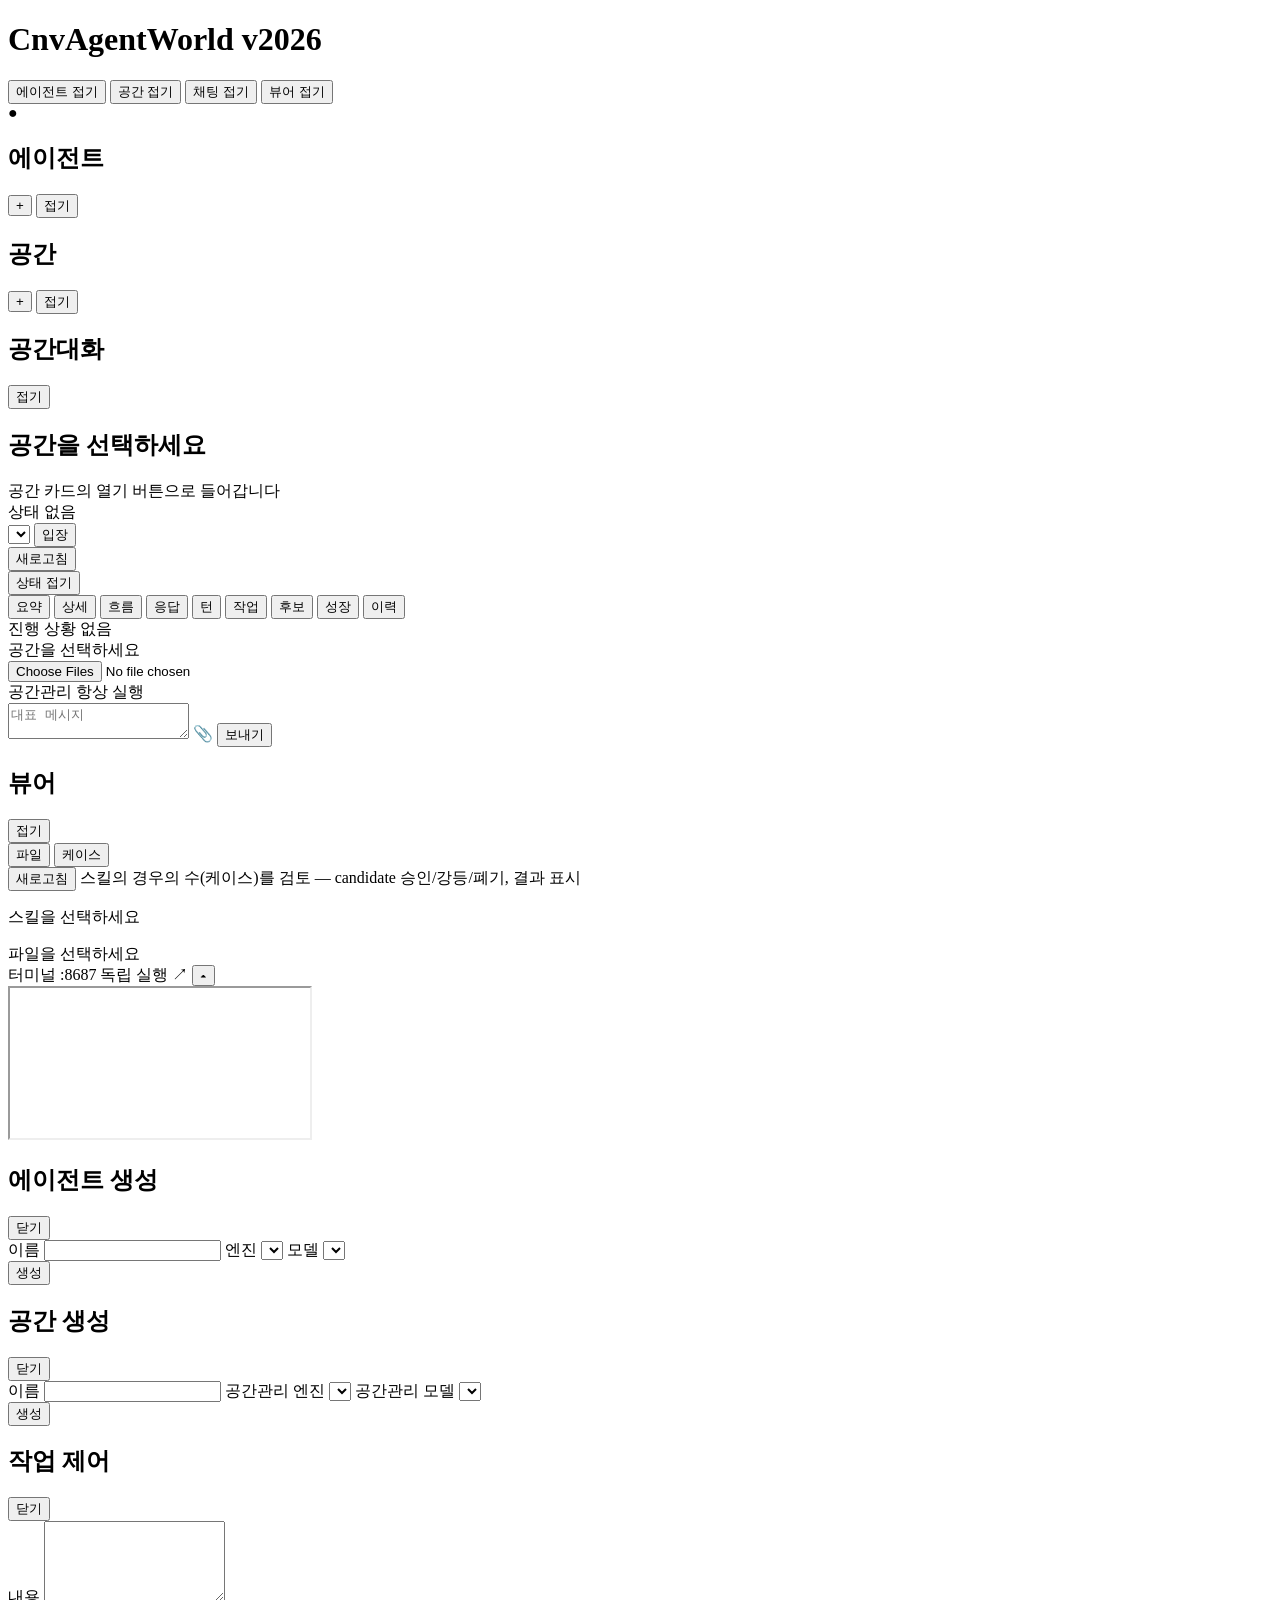
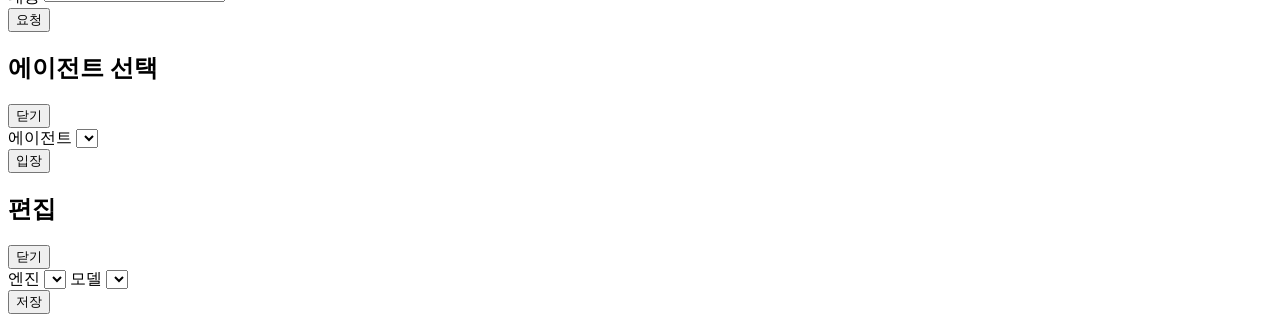
==== 시스템/대시보드/웹/index.html @ fb502d8d "CnvAgentWorld 기본 시스템 공개 (initial public release) 대시보드·오케스트레이션 코어 + 기본 자원(기본/ 등급)만 포함하는 공개 베이스. - 보안:" ====
<!DOCTYPE html>
<html lang="ko">
<head>
  <meta charset="utf-8">
  <meta name="viewport" content="width=device-width, initial-scale=1.0, maximum-scale=1.0, user-scalable=no, viewport-fit=cover">
  <title>CnvAgentWorld</title>
  <link rel="stylesheet" href="/static/css/style.css?v=20260629-25">
</head>
<body>
  <header class="topbar">
    <h1>CnvAgentWorld <span class="build-tag">v2026</span></h1>
    <div class="toolbar">
      <button class="tool-btn layout-toggle" id="toggle-agents" type="button" data-layout-panel="agents" aria-pressed="true" aria-controls="people-panel">에이전트 접기</button>
      <button class="tool-btn layout-toggle" id="toggle-spaces" type="button" data-layout-panel="spaces" aria-pressed="true" aria-controls="spaces-panel">공간 접기</button>
      <button class="tool-btn layout-toggle" id="toggle-chat" type="button" data-layout-panel="chat" aria-pressed="true" aria-controls="chat-panel">채팅 접기</button>
      <button class="tool-btn layout-toggle" id="toggle-viewer" type="button" data-layout-panel="viewer" aria-pressed="true" aria-controls="viewer">뷰어 접기</button>
    </div>
    <span id="status" class="status" title="서버 상태">●</span>
  </header>

  <div class="workspace">
    <aside class="layout-panel people-pane" id="people-panel" data-layout-panel="agents">
      <div class="panel-head">
        <h2>에이전트</h2>
        <div class="panel-actions">
          <button id="add-person" class="mini" type="button" title="에이전트 생성">+</button>
          <button class="panel-collapse" type="button" data-layout-panel="agents" aria-controls="people-panel">접기</button>
        </div>
      </div>
      <section class="panel-body side-section">
        <ul id="people-list" class="card-list"></ul>
      </section>
    </aside>

    <div class="workspace-splitter" data-splitter-left="agents" data-splitter-right="spaces" role="separator" aria-orientation="vertical" aria-label="에이전트와 공간 패널 너비 조절" tabindex="0"></div>

    <aside class="layout-panel spaces-pane" id="spaces-panel" data-layout-panel="spaces">
      <div class="panel-head">
        <h2>공간</h2>
        <div class="panel-actions">
          <button id="add-space" class="mini" type="button" title="공간 생성">+</button>
          <button class="panel-collapse" type="button" data-layout-panel="spaces" aria-controls="spaces-panel">접기</button>
        </div>
      </div>
      <section class="panel-body side-section">
        <ul id="spaces-list" class="card-list"></ul>
      </section>
    </aside>

    <div class="workspace-splitter" data-splitter-left="spaces" data-splitter-right="chat" role="separator" aria-orientation="vertical" aria-label="공간과 채팅 패널 너비 조절" tabindex="0"></div>

    <main class="layout-panel chat-pane" id="chat-panel" data-layout-panel="chat">
      <div class="panel-head">
        <h2>공간대화</h2>
        <button class="panel-collapse" type="button" data-layout-panel="chat" aria-controls="chat-panel">접기</button>
      </div>
      <section class="room-view" id="roomView">
        <div class="room-head">
          <div>
            <h2 id="room-title">공간을 선택하세요</h2>
            <div class="room-sub">공간 카드의 열기 버튼으로 들어갑니다</div>
          </div>
          <div class="room-status" id="room-status" data-state="unknown">상태 없음</div>
          <form class="room-member-control" id="room-member-form" aria-label="공간 에이전트 입장">
            <select id="room-member-select" aria-label="입장시킬 에이전트"></select>
            <button class="ghost" id="room-member-join" type="submit">입장</button>
          </form>
          <button class="ghost" id="room-refresh">새로고침</button>
        </div>
        <div class="room-diagnostics-toolbar" id="room-diagnostics-toolbar" aria-label="상태 영역 표시 설정">
          <button class="observer-toggle all" id="room-observer-all-toggle" type="button" aria-pressed="true" aria-controls="room-snapshot room-observer-stack">상태 접기</button>
          <div class="observer-section-toggles" aria-label="상태 섹션 표시">
            <button class="observer-toggle" type="button" data-observer-section="snapshot" aria-pressed="true" aria-controls="room-snapshot">요약</button>
            <button class="observer-toggle" type="button" data-observer-section="status" aria-pressed="true" aria-controls="room-status-detail">상세</button>
            <button class="observer-toggle" type="button" data-observer-section="flow" aria-pressed="true" aria-controls="room-chat-flow">흐름</button>
            <button class="observer-toggle" type="button" data-observer-section="obligation" aria-pressed="true" aria-controls="room-obligation-panel">응답</button>
            <button class="observer-toggle" type="button" data-observer-section="handoff" aria-pressed="true" aria-controls="room-turn-handoff">턴</button>
            <button class="observer-toggle" type="button" data-observer-section="task" aria-pressed="true" aria-controls="room-task-panel">작업</button>
            <button class="observer-toggle" type="button" data-observer-section="candidate" aria-pressed="true" aria-controls="room-candidate-panel">후보</button>
            <button class="observer-toggle" type="button" data-observer-section="promotion" aria-pressed="true" aria-controls="room-promotion-review">성장</button>
            <button class="observer-toggle" type="button" data-observer-section="activity" aria-pressed="true" aria-controls="room-activity">이력</button>
          </div>
        </div>
        <div class="room-snapshot" id="room-snapshot" data-failures="no"></div>
        <div class="room-observer-stack" id="room-observer-stack">
          <div class="room-status-detail" id="room-status-detail" data-empty="yes"></div>
          <section class="chat-flow-panel" id="room-chat-flow" data-empty="yes"></section>
          <section class="obligation-panel" id="room-obligation-panel" data-empty="yes"></section>
          <section class="turn-handoff-panel" id="room-turn-handoff" data-empty="yes"></section>
          <section class="task-panel" id="room-task-panel" data-empty="yes"></section>
          <section class="candidate-panel" id="room-candidate-panel" data-empty="yes"></section>
          <section class="promotion-review-panel" id="room-promotion-review" data-empty="yes"></section>
          <div class="room-activity" id="room-activity">
            <div class="activity-empty">진행 상황 없음</div>
          </div>
        </div>
        <div id="room-work-banner" class="room-work-banner" hidden></div>
        <div class="room-messages" id="room-messages">
          <div class="room-empty">공간을 선택하세요</div>
        </div>
        <input type="file" id="room-file" multiple class="hidden-file-input" aria-hidden="true" tabindex="-1">
        <form class="room-form" id="room-form">
          <div class="room-manager-lock">공간관리 항상 실행</div>
          <textarea id="room-input" rows="2" placeholder="대표 메시지"></textarea>
          <label class="ghost room-attach-btn" id="room-attach" for="room-file" title="파일 첨부" role="button" tabindex="0">📎</label>
          <button class="primary" id="room-send" type="submit">보내기</button>
        </form>
      </section>
    </main>

    <div class="workspace-splitter" data-splitter-left="chat" data-splitter-right="viewer" role="separator" aria-orientation="vertical" aria-label="채팅과 뷰어 패널 너비 조절" tabindex="0"></div>

    <aside class="layout-panel viewer-pane" id="viewer" data-layout-panel="viewer">
      <div class="panel-head">
        <h2>뷰어</h2>
        <button class="panel-collapse" type="button" data-layout-panel="viewer" aria-controls="viewer">접기</button>
      </div>
      <div class="viewer-tabs">
        <button class="vtab active" data-view="filesView">파일</button>
        <button class="vtab" data-view="casesView">케이스</button>
      </div>
      <div class="views">
        <section class="view" id="casesView">
          <div class="cases-header">
            <button id="cases-refresh" class="ghost" type="button">새로고침</button>
            <span class="cases-hint">스킬의 경우의 수(케이스)를 검토 — candidate 승인/강등/폐기, 결과 표시</span>
          </div>
          <div id="cases-review-banner" class="cases-review-banner" hidden></div>
          <div class="cases-split">
            <ul class="cases-skill-list card-list" id="cases-skill-list"></ul>
            <div class="cases-detail" id="cases-detail">
              <div class="empty">스킬을 선택하세요</div>
            </div>
          </div>
        </section>
        <section class="view active" id="filesView">
          <div class="files-header">
            <nav class="breadcrumb" id="breadcrumb"></nav>
          </div>
          <div class="files-split">
            <ul class="files-list" id="files-list"></ul>
            <div class="files-splitter" id="files-splitter" role="separator" aria-orientation="horizontal" aria-label="파일 목록과 미리보기 높이 조절" tabindex="0"></div>
            <div class="files-preview" id="files-preview">
              <div class="empty">파일을 선택하세요</div>
            </div>
          </div>
        </section>
      </div>
    </aside>
  </div>

  <!-- 하단: 접이식 터미널 독 (8687 독립 앱을 iframe으로 임베드) -->
  <section class="terminal-dock collapsed" id="terminal-dock">
    <div class="dock-splitter" id="dock-splitter" title="드래그로 높이 조절"></div>
    <div class="dock-head">
      <span class="dock-title">터미널 <span class="dock-sub">:8687 독립 실행</span></span>
      <a class="dock-open" id="term-open" target="_blank" title="새 창에서 열기">↗</a>
      <button class="ghost" id="term-toggle" title="접기/펴기">▴</button>
    </div>
    <div class="term-frames" id="term-frames">
      <iframe id="term-frame" class="term-frame" title="terminal"></iframe>
    </div>
  </section>

  <div class="modal" id="person-modal" aria-hidden="true">
    <form class="modal-panel" id="person-form">
      <div class="modal-head">
        <h2>에이전트 생성</h2>
        <button type="button" class="ghost" id="person-cancel">닫기</button>
      </div>
      <label class="field">
        <span>이름</span>
        <input id="person-name" autocomplete="off" required>
      </label>
      <label class="field">
        <span>엔진</span>
        <select id="person-engine"></select>
      </label>
      <label class="field">
        <span>모델</span>
        <select id="person-model"></select>
      </label>
      <div class="modal-actions">
        <button type="submit" class="primary">생성</button>
      </div>
    </form>
  </div>

  <div class="modal" id="space-modal" aria-hidden="true">
    <form class="modal-panel" id="space-form">
      <div class="modal-head">
        <h2>공간 생성</h2>
        <button type="button" class="ghost" id="space-cancel">닫기</button>
      </div>
      <label class="field">
        <span>이름</span>
        <input id="space-name" autocomplete="off" required>
      </label>
      <label class="field">
        <span>공간관리 엔진</span>
        <select id="space-engine"></select>
      </label>
      <label class="field">
        <span>공간관리 모델</span>
        <select id="space-model"></select>
      </label>
      <div class="modal-actions">
        <button type="submit" class="primary">생성</button>
      </div>
    </form>
  </div>

  <div class="modal task-control-modal" id="task-control-modal" aria-hidden="true">
    <form class="modal-panel" id="task-control-form">
      <div class="modal-head">
        <h2 id="task-control-title">작업 제어</h2>
        <button type="button" class="ghost" id="task-control-cancel">닫기</button>
      </div>
      <label class="field">
        <span id="task-control-label">내용</span>
        <textarea id="task-control-input" rows="5"></textarea>
      </label>
      <div class="work-settings-note" id="task-control-note"></div>
      <div class="modal-actions">
        <button type="submit" class="primary" id="task-control-submit">요청</button>
      </div>
    </form>
  </div>

  <div class="modal" id="person-picker-modal" aria-hidden="true">
    <form class="modal-panel" id="person-picker-form">
      <div class="modal-head">
        <h2 id="person-picker-title">에이전트 선택</h2>
        <button type="button" class="ghost" id="person-picker-cancel">닫기</button>
      </div>
      <label class="field">
        <span>에이전트</span>
        <select id="person-picker-select"></select>
      </label>
      <div class="work-settings-note" id="person-picker-note"></div>
      <div class="modal-actions">
        <button type="submit" class="primary" id="person-picker-submit">입장</button>
      </div>
    </form>
  </div>

  <div class="modal" id="edit-modal" aria-hidden="true">
    <form class="modal-panel wide" id="edit-form">
      <div class="modal-head">
        <h2 id="edit-title">편집</h2>
        <button type="button" class="ghost" id="edit-cancel">닫기</button>
      </div>
      <div id="edit-runtime-wrap">
        <label class="field">
          <span>엔진</span>
          <select id="edit-engine"></select>
        </label>
        <label class="field">
          <span>모델</span>
          <select id="edit-model"></select>
        </label>
      </div>
      <div id="edit-work-settings-wrap" hidden>
        <div class="work-settings-note" id="edit-work-settings-note" hidden></div>
        <label class="field">
          <span>Runner timeout (sec)</span>
          <input id="edit-runner-timeout" type="number" min="30" max="7200" step="1">
          <div class="work-override-row" hidden>
            <input id="edit-runner-timeout-override" type="checkbox">
            <span>이 좌석에서 지정</span>
          </div>
        </label>
        <label class="field">
          <span>Heartbeat interval (sec)</span>
          <input id="edit-heartbeat-interval" type="number" min="1" max="300" step="1">
          <div class="work-override-row" hidden>
            <input id="edit-heartbeat-interval-override" type="checkbox">
            <span>이 좌석에서 지정</span>
          </div>
        </label>
        <label class="field">
          <span>Heartbeat stale (ms)</span>
          <input id="edit-heartbeat-stale" type="number" min="5000" max="3600000" step="1000">
          <div class="work-override-row" hidden>
            <input id="edit-heartbeat-stale-override" type="checkbox">
            <span>이 좌석에서 지정</span>
          </div>
        </label>
        <label class="field">
          <span>Progress report due (ms)</span>
          <input id="edit-progress-due" type="number" min="5000" max="3600000" step="1000">
          <div class="work-override-row" hidden>
            <input id="edit-progress-due-override" type="checkbox">
            <span>이 좌석에서 지정</span>
          </div>
        </label>
      </div>
      <label class="field" id="edit-text-wrap" hidden>
        <span>내용</span>
        <textarea id="edit-text" rows="18"></textarea>
      </label>
      <div class="modal-actions">
        <button type="submit" class="primary">저장</button>
      </div>
    </form>
  </div>

  <script type="module" src="/static/js/main.js?v=20260629-25"></script>
</body>
</html>
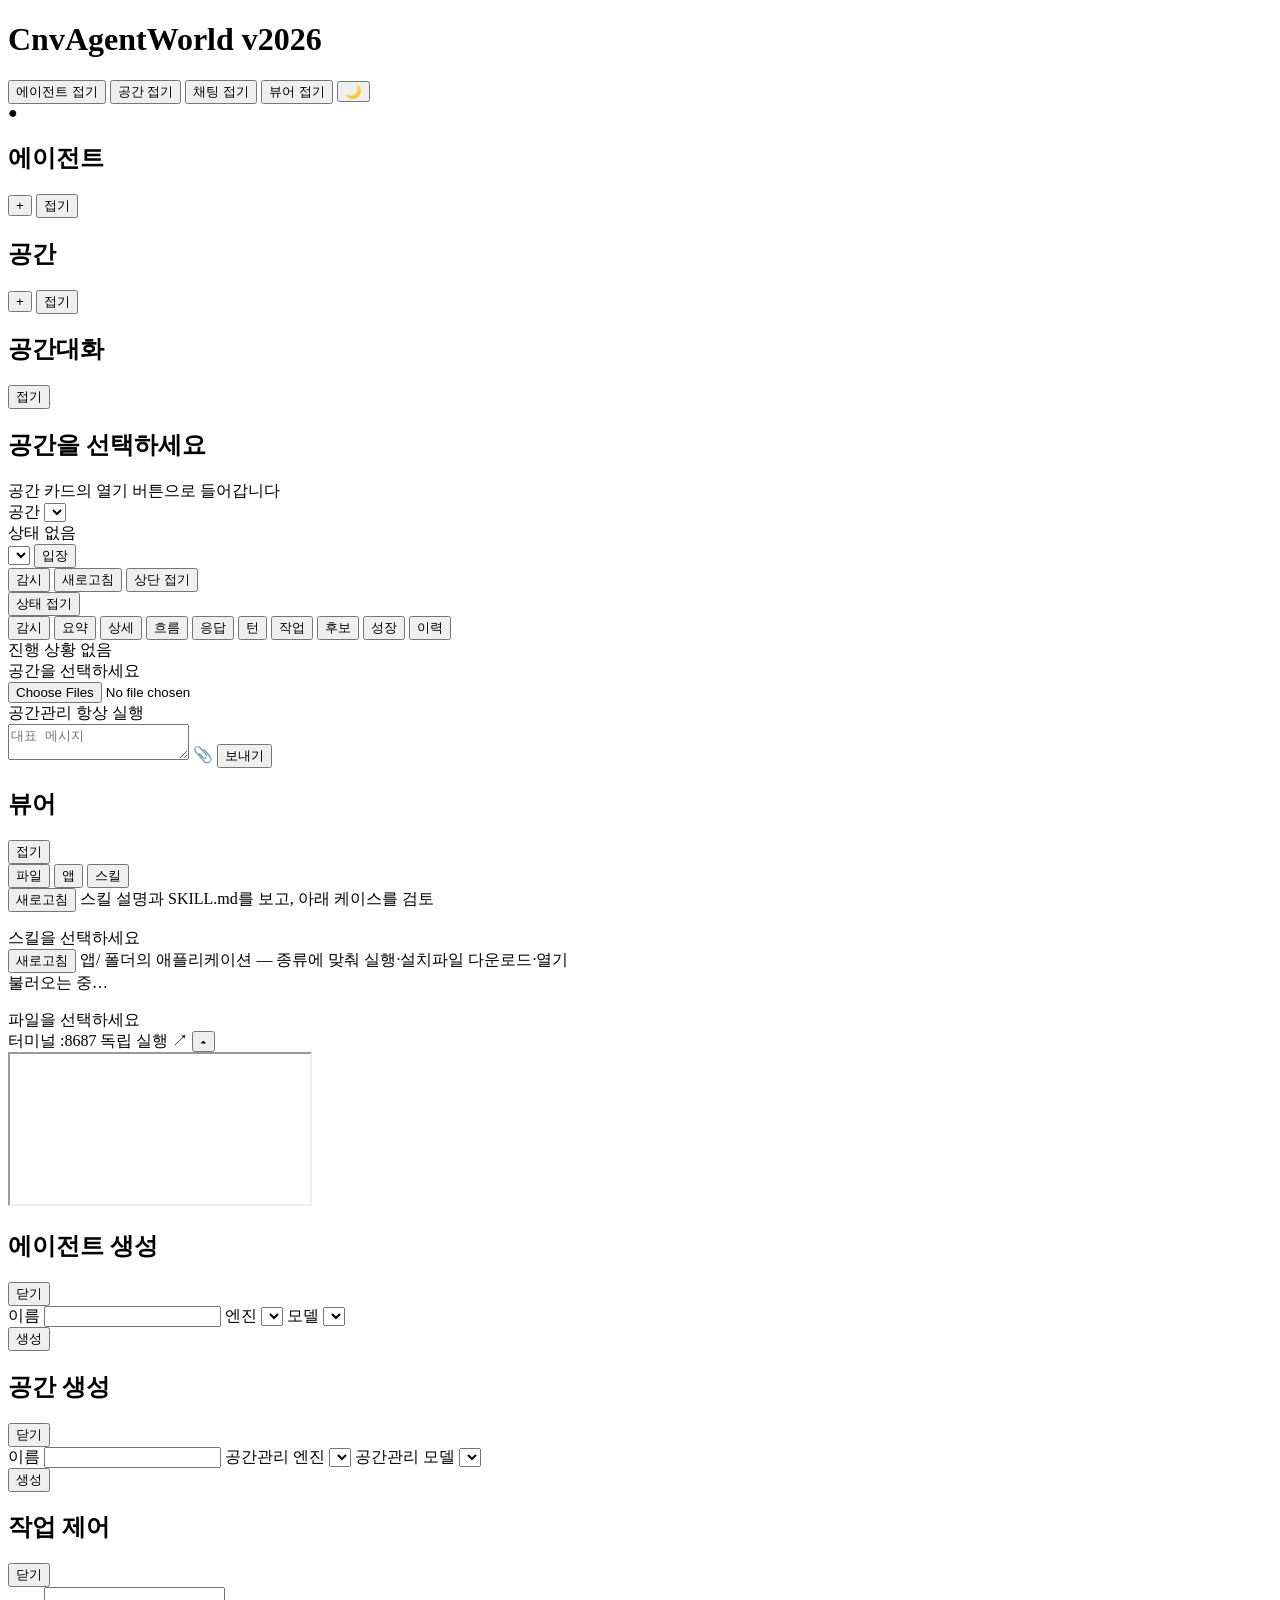
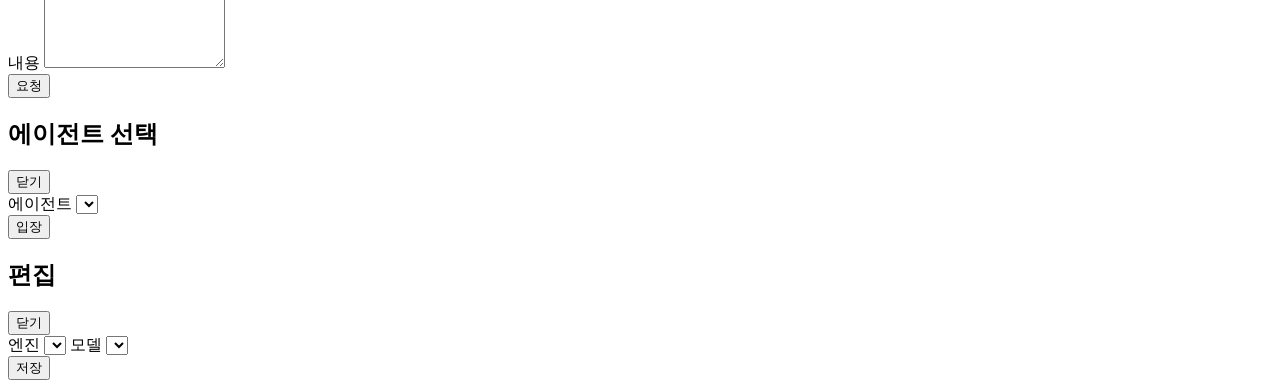
==== commit 42beca4e: "대시보드·앱실행·원격제어(CU) 선재 WIP 일괄 커밋 - 앱 탭·앱 실행(launch_app)·원격제어 패널/윈도우·모니터 라우터(웹/서버) - cu-win·vm-cu-helpe" ====
--- a/시스템/대시보드/웹/index.html
+++ b/시스템/대시보드/웹/index.html
@@ -3,8 +3,26 @@
 <head>
   <meta charset="utf-8">
   <meta name="viewport" content="width=device-width, initial-scale=1.0, maximum-scale=1.0, user-scalable=no, viewport-fit=cover">
+  <!-- iOS 홈화면 스탠드얼론: 안전영역(env) 활성화 + 상태바 투명 -->
+  <meta name="apple-mobile-web-app-capable" content="yes">
+  <meta name="mobile-web-app-capable" content="yes">
+  <meta name="apple-mobile-web-app-status-bar-style" content="black-translucent">
+  <meta name="theme-color" content="#0e1117">
   <title>CnvAgentWorld</title>
-  <link rel="stylesheet" href="/static/css/style.css?v=20260629-25">
+  <!-- 테마를 페인트 전에 확정해 깜빡임(FOUC) 방지. 저장값 > 시스템설정 > 다크 -->
+  <script>
+    (function () {
+      var theme = "dark";
+      try {
+        var saved = localStorage.getItem("cnv.theme");
+        theme = saved || (window.matchMedia && window.matchMedia("(prefers-color-scheme: light)").matches ? "light" : "dark");
+      } catch (e) {}
+      document.documentElement.setAttribute("data-theme", theme);
+      var meta = document.querySelector('meta[name="theme-color"]');
+      if (meta) meta.setAttribute("content", theme === "light" ? "#f4f6fa" : "#0e1117");
+    })();
+  </script>
+  <link rel="stylesheet" href="/static/css/style.css?v=20260702-08">
 </head>
 <body>
   <header class="topbar">
@@ -14,6 +32,7 @@
       <button class="tool-btn layout-toggle" id="toggle-spaces" type="button" data-layout-panel="spaces" aria-pressed="true" aria-controls="spaces-panel">공간 접기</button>
       <button class="tool-btn layout-toggle" id="toggle-chat" type="button" data-layout-panel="chat" aria-pressed="true" aria-controls="chat-panel">채팅 접기</button>
       <button class="tool-btn layout-toggle" id="toggle-viewer" type="button" data-layout-panel="viewer" aria-pressed="true" aria-controls="viewer">뷰어 접기</button>
+      <button class="tool-btn theme-toggle" id="theme-toggle" type="button" title="라이트/다크 전환" aria-label="테마 전환">🌙</button>
     </div>
     <span id="status" class="status" title="서버 상태">●</span>
   </header>
@@ -55,21 +74,36 @@
         <button class="panel-collapse" type="button" data-layout-panel="chat" aria-controls="chat-panel">접기</button>
       </div>
       <section class="room-view" id="roomView">
-        <div class="room-head">
-          <div>
+        <div class="room-head" id="room-head">
+          <div class="room-head-main">
             <h2 id="room-title">공간을 선택하세요</h2>
-            <div class="room-sub">공간 카드의 열기 버튼으로 들어갑니다</div>
-          </div>
+            <div class="room-sub" id="room-sub">공간 카드의 열기 버튼으로 들어갑니다</div>
+            <div class="room-participants" id="room-participants" aria-label="참여 에이전트"></div>
+          </div>
+          <label class="room-space-control" for="room-space-select">
+            <span>공간</span>
+            <select id="room-space-select" aria-label="공간 선택"></select>
+          </label>
           <div class="room-status" id="room-status" data-state="unknown">상태 없음</div>
           <form class="room-member-control" id="room-member-form" aria-label="공간 에이전트 입장">
             <select id="room-member-select" aria-label="입장시킬 에이전트"></select>
             <button class="ghost" id="room-member-join" type="submit">입장</button>
           </form>
+          <button class="ghost" id="room-monitor-btn" type="button" title="이 방을 관리자에이전트가 감시(목표·자기성장)">감시</button>
           <button class="ghost" id="room-refresh">새로고침</button>
+          <button class="ghost room-head-toggle" id="room-head-toggle" type="button" aria-expanded="true" aria-controls="room-head-compact">상단 접기</button>
+        </div>
+        <div class="room-head-compact" id="room-head-compact" hidden>
+          <div class="room-head-compact-main">
+            <strong id="room-compact-title">공간을 선택하세요</strong>
+            <span id="room-compact-status">상태 없음</span>
+          </div>
+          <button class="ghost" id="room-head-expand" type="button" aria-expanded="false" aria-controls="room-head">상단 펼치기</button>
         </div>
         <div class="room-diagnostics-toolbar" id="room-diagnostics-toolbar" aria-label="상태 영역 표시 설정">
           <button class="observer-toggle all" id="room-observer-all-toggle" type="button" aria-pressed="true" aria-controls="room-snapshot room-observer-stack">상태 접기</button>
           <div class="observer-section-toggles" aria-label="상태 섹션 표시">
+            <button class="observer-toggle" type="button" data-observer-section="watch" aria-pressed="true" aria-controls="room-watch-report">감시</button>
             <button class="observer-toggle" type="button" data-observer-section="snapshot" aria-pressed="true" aria-controls="room-snapshot">요약</button>
             <button class="observer-toggle" type="button" data-observer-section="status" aria-pressed="true" aria-controls="room-status-detail">상세</button>
             <button class="observer-toggle" type="button" data-observer-section="flow" aria-pressed="true" aria-controls="room-chat-flow">흐름</button>
@@ -83,6 +117,7 @@
         </div>
         <div class="room-snapshot" id="room-snapshot" data-failures="no"></div>
         <div class="room-observer-stack" id="room-observer-stack">
+          <section class="watch-report-panel" id="room-watch-report" data-empty="yes"></section>
           <div class="room-status-detail" id="room-status-detail" data-empty="yes"></div>
           <section class="chat-flow-panel" id="room-chat-flow" data-empty="yes"></section>
           <section class="obligation-panel" id="room-obligation-panel" data-empty="yes"></section>
@@ -94,10 +129,32 @@
             <div class="activity-empty">진행 상황 없음</div>
           </div>
         </div>
-        <div id="room-work-banner" class="room-work-banner" hidden></div>
+        <section class="room-monitor collapsed" id="room-monitor" aria-hidden="true" hidden>
+          <div class="room-monitor-head">
+            <span class="room-monitor-title">감시 <span class="room-monitor-meta" id="room-monitor-meta"></span></span>
+            <a class="ghost room-monitor-open" id="room-monitor-open" target="_blank" title="새 창에서 열기" hidden>↗</a>
+            <button class="ghost" id="room-monitor-toggle" type="button" title="접기/펴기">▴</button>
+            <button class="ghost" id="room-monitor-close" type="button" title="감시 세션 종료">✕</button>
+          </div>
+          <div class="room-monitor-frames" id="room-monitor-frames">
+            <iframe id="room-monitor-frame" class="room-monitor-frame" title="감시 터미널"></iframe>
+          </div>
+        </section>
+        <section id="room-work-panel" class="room-work-panel collapsed" hidden>
+          <div class="room-work-head">
+            <button id="room-work-banner" class="room-work-banner" type="button" aria-expanded="false" aria-controls="room-work-console">작업 상태 없음</button>
+            <a class="ghost room-work-open" id="room-work-open" target="_blank" rel="noopener" title="새 창에서 열기" hidden>↗</a>
+            <button class="ghost" id="room-work-toggle" type="button" title="작업 콘솔 접기/펴기">콘솔</button>
+          </div>
+          <div class="room-work-console" id="room-work-console" hidden>
+            <iframe id="room-work-frame" class="room-work-frame" title="작업 콘솔" hidden></iframe>
+            <div class="room-work-empty" id="room-work-empty">연결된 작업 콘솔 없음</div>
+          </div>
+        </section>
         <div class="room-messages" id="room-messages">
           <div class="room-empty">공간을 선택하세요</div>
         </div>
+        <button class="room-latest-btn" id="room-latest" type="button" title="최신 대화로 이동" hidden>↓ 최신</button>
         <input type="file" id="room-file" multiple class="hidden-file-input" aria-hidden="true" tabindex="-1">
         <form class="room-form" id="room-form">
           <div class="room-manager-lock">공간관리 항상 실행</div>
@@ -117,13 +174,14 @@
       </div>
       <div class="viewer-tabs">
         <button class="vtab active" data-view="filesView">파일</button>
-        <button class="vtab" data-view="casesView">케이스</button>
+        <button class="vtab" data-view="appsView">앱</button>
+        <button class="vtab" data-view="casesView">스킬</button>
       </div>
       <div class="views">
         <section class="view" id="casesView">
           <div class="cases-header">
             <button id="cases-refresh" class="ghost" type="button">새로고침</button>
-            <span class="cases-hint">스킬의 경우의 수(케이스)를 검토 — candidate 승인/강등/폐기, 결과 표시</span>
+            <span class="cases-hint">스킬 설명과 SKILL.md를 보고, 아래 케이스를 검토</span>
           </div>
           <div id="cases-review-banner" class="cases-review-banner" hidden></div>
           <div class="cases-split">
@@ -131,6 +189,15 @@
             <div class="cases-detail" id="cases-detail">
               <div class="empty">스킬을 선택하세요</div>
             </div>
+          </div>
+        </section>
+        <section class="view" id="appsView">
+          <div class="apps-header">
+            <button id="apps-refresh" class="ghost" type="button">새로고침</button>
+            <span class="apps-hint">앱/ 폴더의 애플리케이션 — 종류에 맞춰 실행·설치파일 다운로드·열기</span>
+          </div>
+          <div class="apps-list" id="apps-list">
+            <div class="empty">불러오는 중…</div>
           </div>
         </section>
         <section class="view active" id="filesView">
@@ -305,6 +372,6 @@
     </form>
   </div>
 
-  <script type="module" src="/static/js/main.js?v=20260629-25"></script>
+  <script type="module" src="/static/js/main.js?v=20260702-08"></script>
 </body>
 </html>
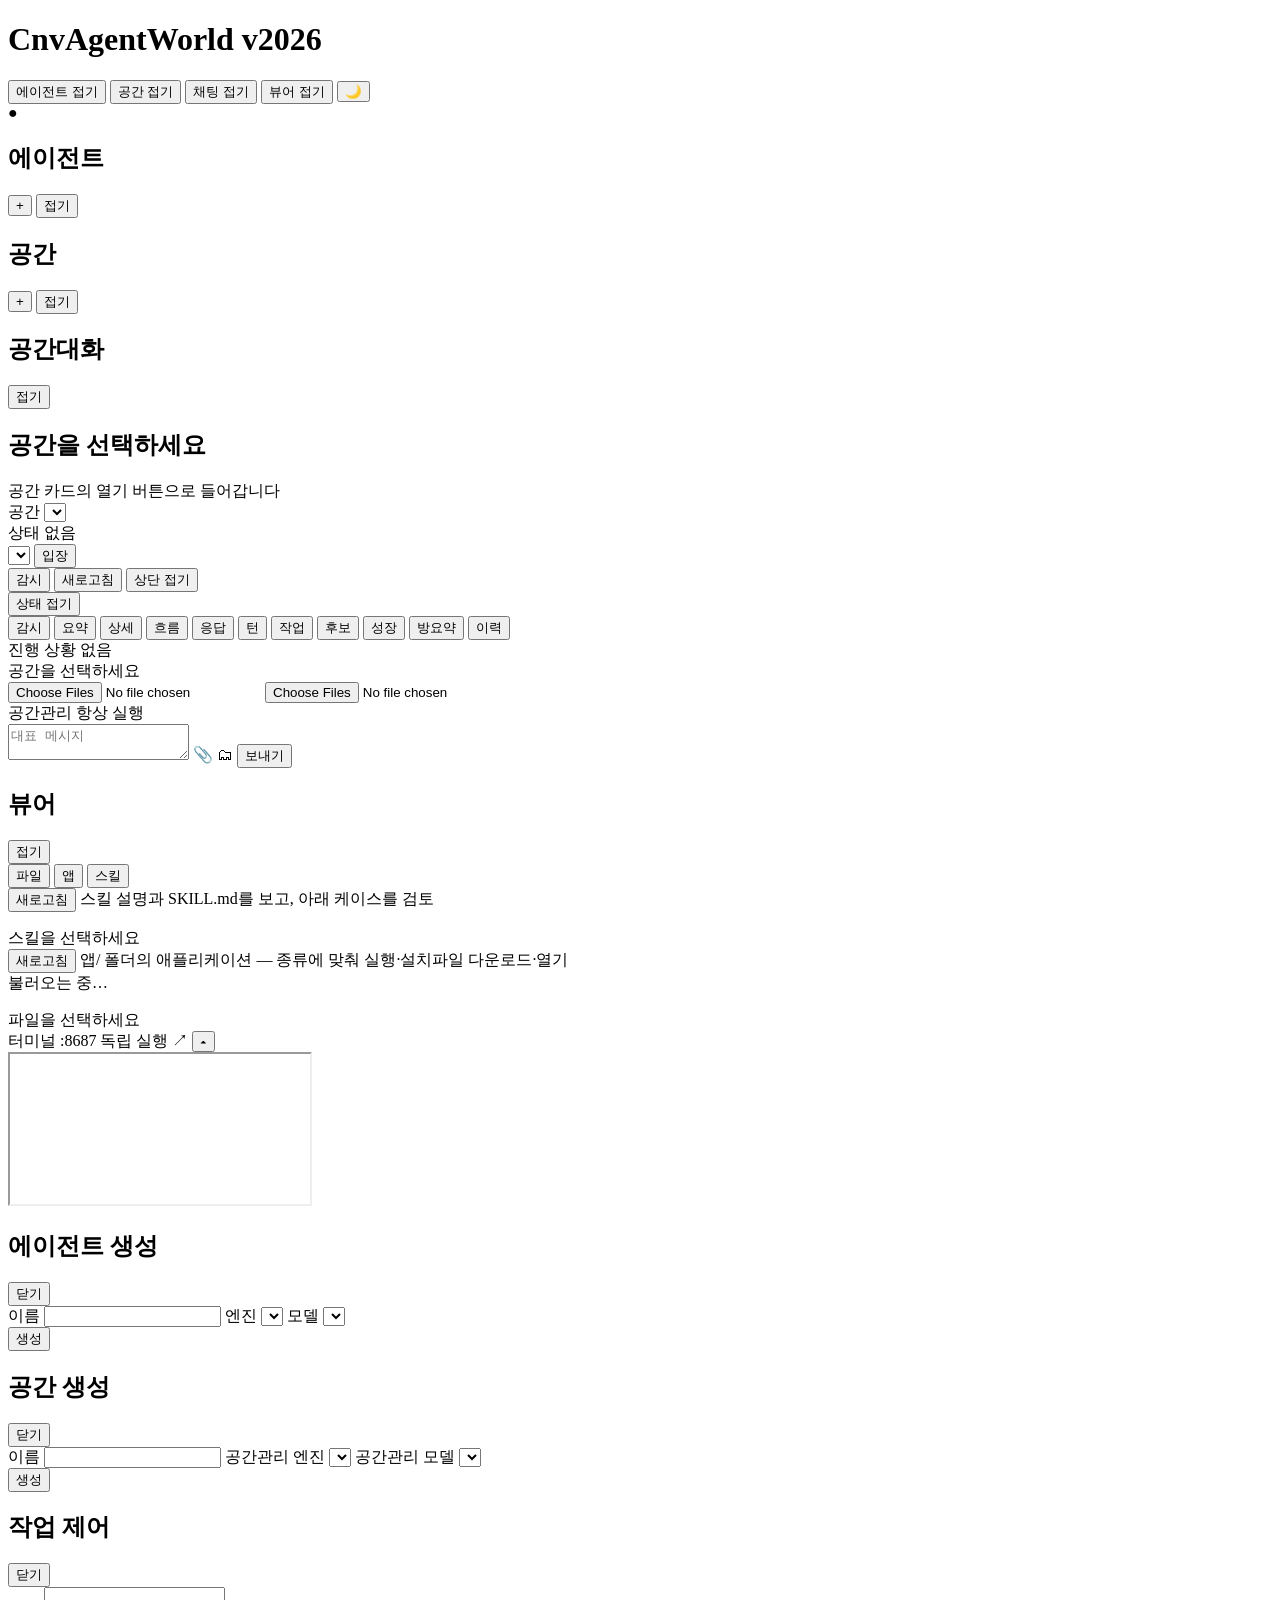
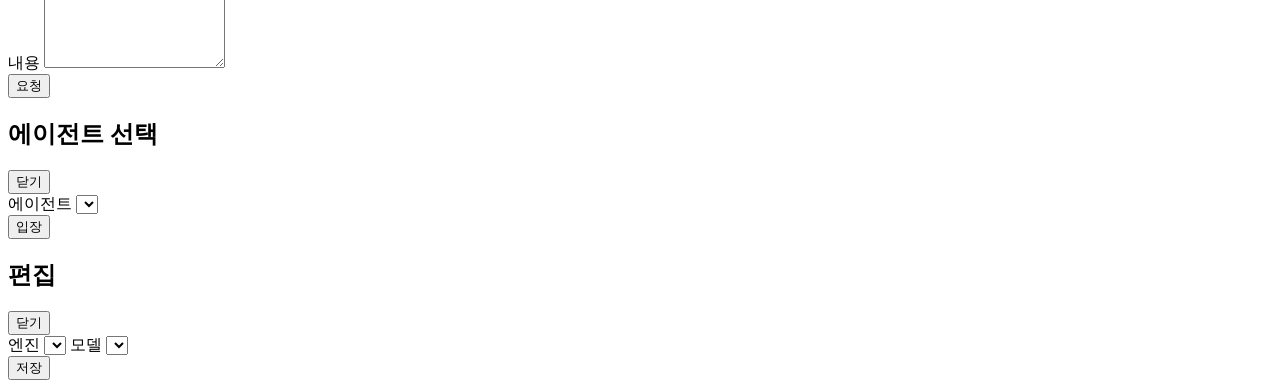
==== commit e4218c31: "성장루프 P0~P3'(1): 보안 봉합 + 안전판·부정루프·자동청소 배선 자기성장 시스템 전면 분석 후 개선계획 v2.1(대표 무개입 수렴 원칙) 순차 구현. 분석·계획 정본: 관" ====
--- a/시스템/대시보드/웹/index.html
+++ b/시스템/대시보드/웹/index.html
@@ -22,7 +22,7 @@
       if (meta) meta.setAttribute("content", theme === "light" ? "#f4f6fa" : "#0e1117");
     })();
   </script>
-  <link rel="stylesheet" href="/static/css/style.css?v=20260702-08">
+  <link rel="stylesheet" href="/static/css/style.css?v=20260702-13">
 </head>
 <body>
   <header class="topbar">
@@ -112,6 +112,7 @@
             <button class="observer-toggle" type="button" data-observer-section="task" aria-pressed="true" aria-controls="room-task-panel">작업</button>
             <button class="observer-toggle" type="button" data-observer-section="candidate" aria-pressed="true" aria-controls="room-candidate-panel">후보</button>
             <button class="observer-toggle" type="button" data-observer-section="promotion" aria-pressed="true" aria-controls="room-promotion-review">성장</button>
+            <button class="observer-toggle" type="button" data-observer-section="roomsummary" aria-pressed="true" aria-controls="room-summary-panel">방요약</button>
             <button class="observer-toggle" type="button" data-observer-section="activity" aria-pressed="true" aria-controls="room-activity">이력</button>
           </div>
         </div>
@@ -125,6 +126,7 @@
           <section class="task-panel" id="room-task-panel" data-empty="yes"></section>
           <section class="candidate-panel" id="room-candidate-panel" data-empty="yes"></section>
           <section class="promotion-review-panel" id="room-promotion-review" data-empty="yes"></section>
+          <section class="room-summary-panel" id="room-summary-panel" data-empty="yes"></section>
           <div class="room-activity" id="room-activity">
             <div class="activity-empty">진행 상황 없음</div>
           </div>
@@ -156,10 +158,12 @@
         </div>
         <button class="room-latest-btn" id="room-latest" type="button" title="최신 대화로 이동" hidden>↓ 최신</button>
         <input type="file" id="room-file" multiple class="hidden-file-input" aria-hidden="true" tabindex="-1">
+        <input type="file" id="room-folder" webkitdirectory multiple class="hidden-file-input" aria-hidden="true" tabindex="-1">
         <form class="room-form" id="room-form">
           <div class="room-manager-lock">공간관리 항상 실행</div>
           <textarea id="room-input" rows="2" placeholder="대표 메시지"></textarea>
-          <label class="ghost room-attach-btn" id="room-attach" for="room-file" title="파일 첨부" role="button" tabindex="0">📎</label>
+          <label class="ghost room-attach-btn" id="room-attach" for="room-file" title="파일 첨부(여러 개·zip 가능, 최대 4GB)" role="button" tabindex="0">📎</label>
+          <label class="ghost room-attach-btn" id="room-attach-folder" for="room-folder" title="폴더 통째 첨부(하위 구조 보존)" role="button" tabindex="0">🗂</label>
           <button class="primary" id="room-send" type="submit">보내기</button>
         </form>
       </section>
@@ -184,6 +188,7 @@
             <span class="cases-hint">스킬 설명과 SKILL.md를 보고, 아래 케이스를 검토</span>
           </div>
           <div id="cases-review-banner" class="cases-review-banner" hidden></div>
+          <div id="cases-promotion-backlog" class="cases-promotion-backlog" hidden></div>
           <div class="cases-split">
             <ul class="cases-skill-list card-list" id="cases-skill-list"></ul>
             <div class="cases-detail" id="cases-detail">
@@ -361,6 +366,22 @@
             <span>이 좌석에서 지정</span>
           </div>
         </label>
+        <label class="field">
+          <span>진행보고 시작 (ms — 이 시간 넘게 걸리면 방에 중간보고)</span>
+          <input id="edit-progress-bubble-after" type="number" min="0" max="3600000" step="10000">
+          <div class="work-override-row" hidden>
+            <input id="edit-progress-bubble-after-override" type="checkbox">
+            <span>이 좌석에서 지정</span>
+          </div>
+        </label>
+        <label class="field">
+          <span>진행보고 간격 (ms — 0이면 중간보고 끔)</span>
+          <input id="edit-progress-bubble-interval" type="number" min="0" max="3600000" step="10000">
+          <div class="work-override-row" hidden>
+            <input id="edit-progress-bubble-interval-override" type="checkbox">
+            <span>이 좌석에서 지정</span>
+          </div>
+        </label>
       </div>
       <label class="field" id="edit-text-wrap" hidden>
         <span>내용</span>
@@ -372,6 +393,6 @@
     </form>
   </div>
 
-  <script type="module" src="/static/js/main.js?v=20260702-08"></script>
+  <script type="module" src="/static/js/main.js?v=20260702-13"></script>
 </body>
 </html>
